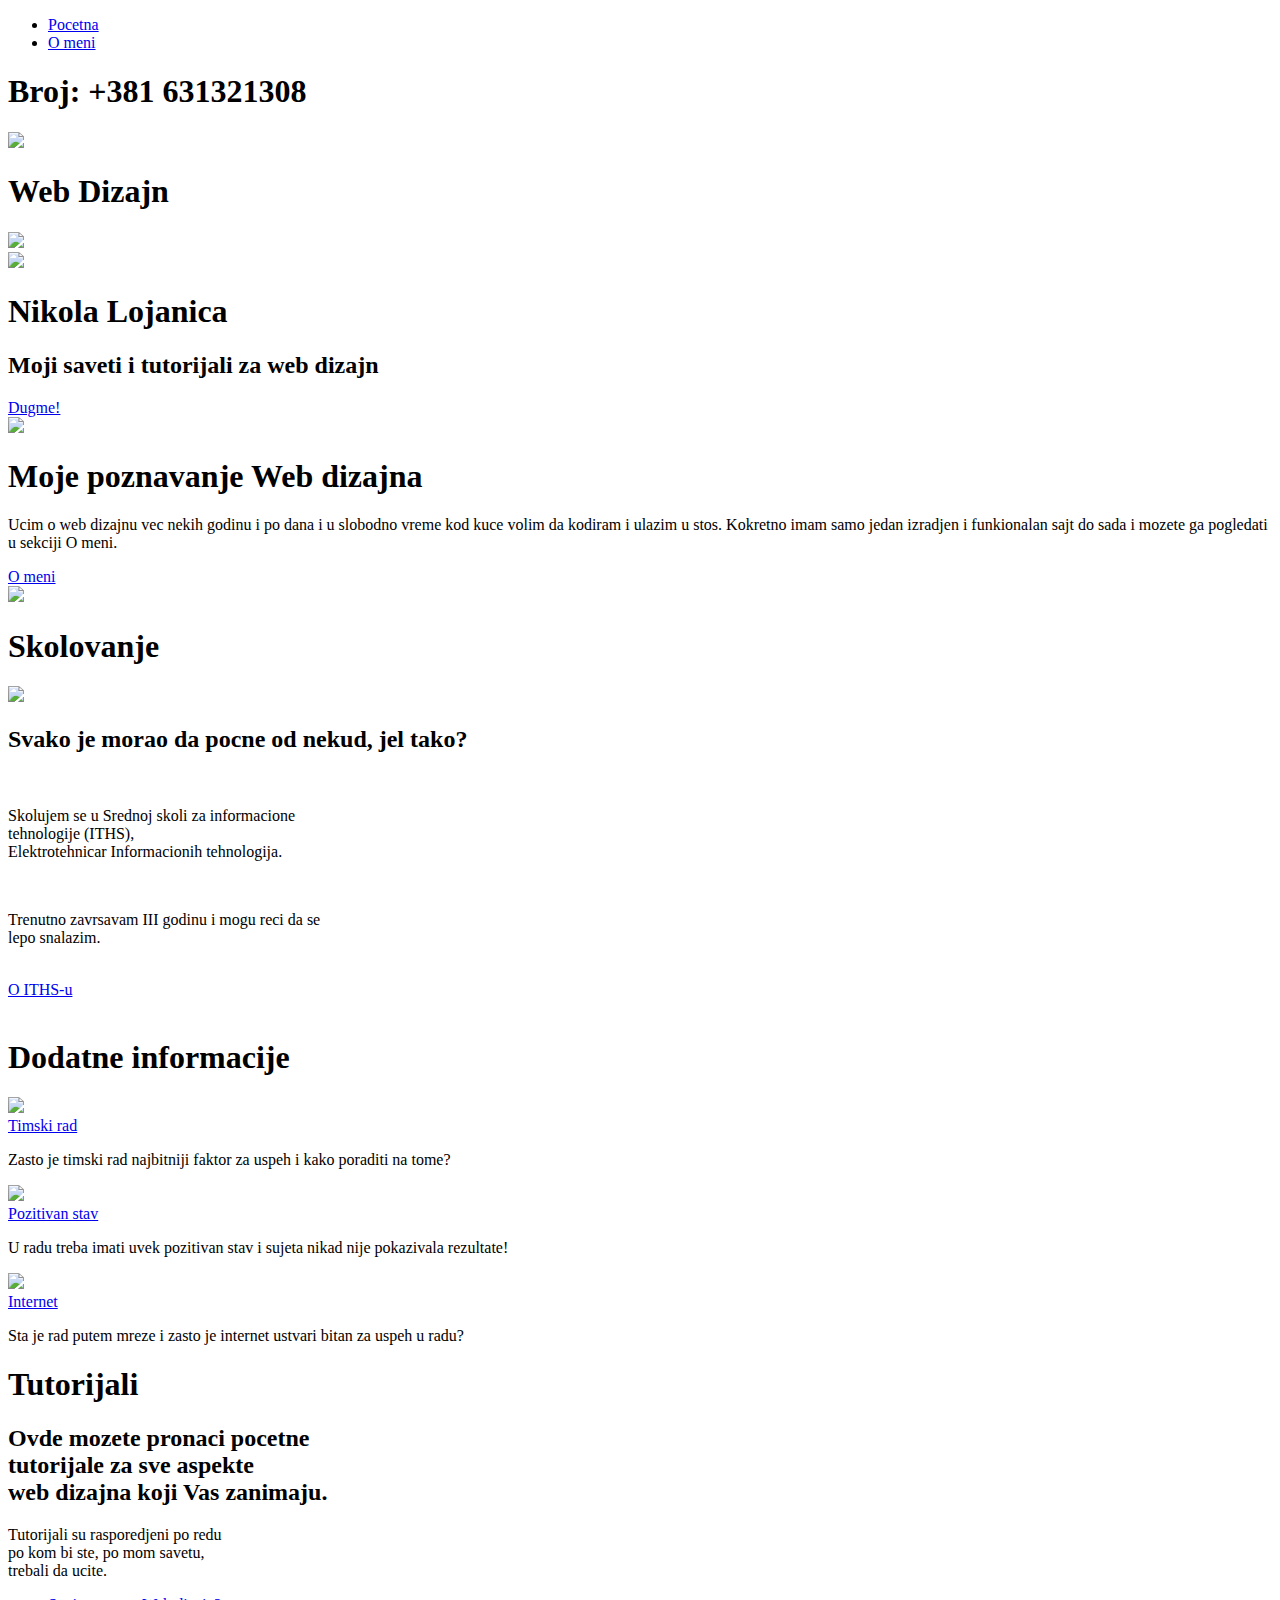
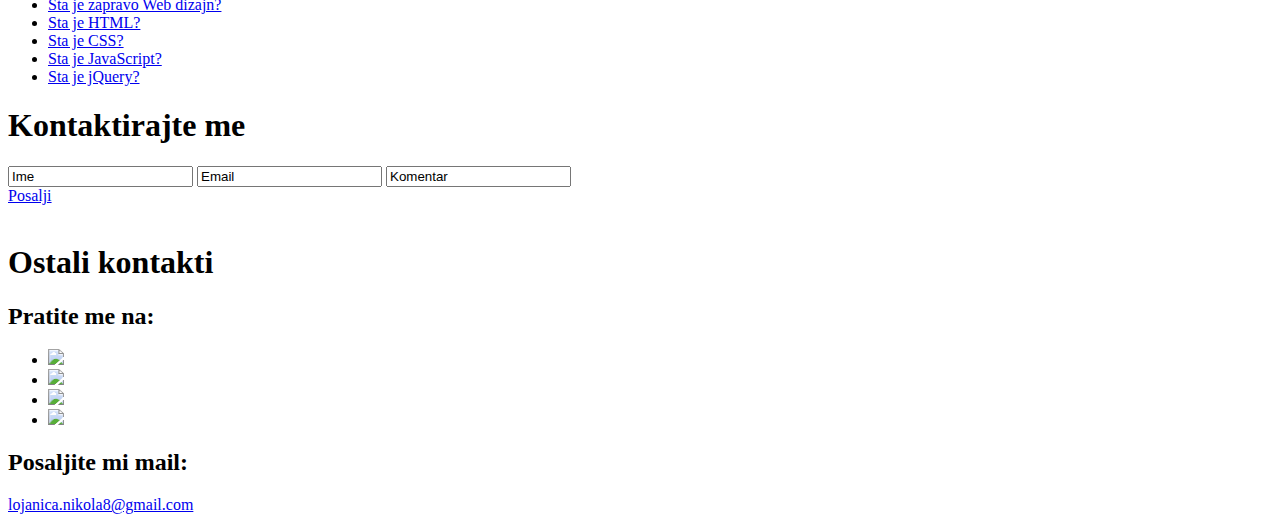
==== index.html @ 9000b53f "Index" ====
<!DOCTYPE html>
<html xmlns="http://www.w3.org/1999/xhtml">
<head>
<meta http-equiv="Content-Type" content="text/html; charset=utf-8" />
<title>Web Dizajn</title>
<link href="css/styles.css" rel="stylesheet" type="text/css" />
<link rel="stylesheet" media="screen and (min-width: 0px)" href="small.css">
<link rel="stylesheet" media="screen and (min-width: 1200px)" href="medium.css">
<link rel="stylesheet" media="screen and (min-width: 1500px)" href="large.css">
</head>
<body>

<div class="menu-wrapper">
  <div class="menu">
    <ul>
      <li><a href="index.html" class="active">Pocetna</a></li>
      <li><a href="about.html">O meni</a></li>

    </ul>
  </div>
  <div class="call">
    <h1>Broj: +381 631321308</h1>
  </div>
</div>
<!--- menu-wrapper div end -->
<div class="clearing"></div>
<div class="border-bottom"></div>
<div class="logo-wrapper">
  <div class="leftshadow"><img src="images/logo-wrap-left.jpg" /></div>
  <div class="logo">
    <h1>Web Dizajn</h1>
  </div>
  <div class="rightshadow"><img src="images/logo-wrap-right.jpg" /></div>
</div>
<div class="clearing"></div>
<div class="banner-wrapper">
  <div class="bannerlef"><img src="images/banner-wrap-left.jpg" /></div>
  <div class="banner-container">
    <div class="banner">
      <div class="banner-content">
        <h1>Nikola Lojanica</h1>
        <h2>Moji saveti i tutorijali za web dizajn</h2>
        <a href="https://img.buzzfeed.com/buzzfeed-static/static/2014-07/18/8/enhanced/webdr10/anigif_enhanced-buzz-31768-1405685443-14.gif?output-format=mp4">Dugme!</a> </div>
    </div>
  </div>
  <div class="bannerright"><img src="images/banner-wrap-right.jpg"/></div>
</div>
<!--- banner wrapper div end -->
<div class="clearing"></div>
<div class="container">
  <div class="page-wrapper">
    <div class="primary-content">
      <div class="panel">
        <div class="title">
          <h1>Moje poznavanje Web dizajna</h1>

        </div>
        <div class="content">
          <p>Ucim o web dizajnu vec nekih godinu i po dana i u slobodno vreme kod kuce volim da kodiram i ulazim u stos. Kokretno imam samo jedan izradjen i funkionalan sajt do sada i mozete ga pogledati u sekciji O meni. </p>
          <div class="button-link"><a href="about.html">O meni</a></div>
        </div>
      </div>
    </div>
    <div class="sidebar">
      <div class="panel">
        <div class="img"><img src="images/html-css-email.png"/></div>
      </div>
    </div>
  </div>
  <div class="panel-wrapper">
    <div class="panel marRight30">
      <div class="title">
        <h1>Skolovanje</h1>
      </div>
      <div class="imgbg">
        <div class="img"><img src="images/q_0.jpg"/></div>
      </div>
      <div class="content2">
        <h2>Svako je morao da pocne od nekud, jel tako? </h2> <br>
        <p>Skolujem se u Srednoj skoli za informacione
          <br>tehnologije (ITHS), <br>Elektrotehnicar Informacionih tehnologija. </p>
        <br><p>Trenutno zavrsavam III godinu i mogu reci da se <br>lepo
          snalazim.</p><br>
        <div class="button-link"><a href="http://www.iths.edu.rs/">O ITHS-u</a></div>
      </div>
      <br>
    </div>
    <div class="panel marRight30">
      <div class="title">
        <h1>Dodatne informacije</h1>
      </div>
      <div class="mid-panel">
        <div class="left marRight30">
          <div class="imgbg">
            <div class="img"><img src="images/img-4.jpg"/></div>
          </div>
        </div>
        <div class="right"> <a href="http://the-happy-manager.com/articles/why-is-teamwork-important/">Timski rad</a>
          <p class="padTop10">Zasto je timski rad najbitniji faktor za uspeh i kako poraditi na tome?</p>
        </div>
      </div>
      <div class="mid-panel padTop30">
        <div class="left marRight30">
          <div class="imgbg">
            <div class="img"><img src="images/img-5.jpg"/></div>
          </div>
        </div>
        <div class="right"> <a href="http://www.successconsciousness.com/positive_attitude.htm">Pozitivan stav</a>
          <p class="padTop10">U radu treba imati uvek pozitivan stav i sujeta nikad nije pokazivala rezultate!</p>
        </div>
      </div>
      <div class="mid-panel padTop30 padBottom28 borderNone">
        <div class="left marRight30">
          <div class="imgbg">
            <div class="img"><img src="images/img-6.jpg"/></div>
          </div>
        </div>
        <div class="right"> <a href="http://www.webopedia.com/TERM/I/Internet.html">Internet</a>
          <p class="padTop10">Sta je rad putem mreze i zasto je internet ustvari bitan za uspeh u radu?</p>
        </div>
      </div>

    </div>
    <div class="panel">
      <div class="title">
        <h1>Tutorijali</h1>
        <h2>Ovde mozete pronaci pocetne
          <br>tutorijale za sve aspekte
          <br>web dizajna koji Vas zanimaju.</h2>
      </div>
      <div class="content">
        <p>Tutorijali su rasporedjeni po redu
          <br>po kom bi ste, po mom savetu,
          <br>trebali da ucite.</p>
        <div class="right-panel">
          <ul>
            <li><a href="https://www.youtube.com/watch?v=0oNmdNQQv4I">Sta je zapravo Web dizajn?</a></li>
            <li><a href="https://www.youtube.com/watch?v=CKlh1lwe2rY">Sta je HTML?</a></li>
            <li><a href="https://www.youtube.com/watch?v=s7ONvIgOWdM">Sta je CSS?</a></li>
            <li><a href="https://www.youtube.com/watch?v=VB7y0yxZjro">Sta je JavaScript?</a></li>
            <li><a href="https://www.youtube.com/watch?v=U4UZVbQ8md0">Sta je jQuery?</a></li>
            </ul>
        </div>

      </div>
    </div>
  </div>
  <!--- panel wrapper div end -->
</div>
<!--- container div end -->
<div class="clearing"></div>
<div class="panel-wrapper">
  <div class="panel marRight30">
    <div class="title">
      <h1>Kontaktirajte me</h1>
    </div>
    <div class="contact">
      <input type="text" class="contact-input" name="name" id="name" value="Ime"/>
      <input type="text" class="contact-input" name="name" id="name" value="Email"/>
      <input type="text" class="contact-comments" name="name" id="name" value="Komentar"/>
      <div class="button-link"><a href="#">Posalji</a></div>
    </div>
  </div>


  <div class="panel">
    <div class="title">
    <br>  <h1>Ostali kontakti</h1>
      <h2>Pratite me na: </h2>
    </div>
    <div class="social-media">
      <ul>
        <li><a href="http://www.aol.com/"><img src="images/icon-ol.jpg"/></a></li>
        <li><a href="https://www.facebook.com/CetniciSeverCZ"><img src="images/icon-fb.jpg"/></a></li>
        <li><a href="https://twitter.com/MrSummerSanta"><img src="images/icon-twitter.jpg"/></a></li>
        <li><a href="https://www.linkedin.com/"><img src="images/icon-linkdin.jpg"/></a></li>
      </ul>
    </div>
    <h2 class="padBottom10">Posaljite mi mail:</h2>
    <div class="infolinks marginBottom"> <a href="#">lojanica.nikola8@gmail.com</a> </div>
  </div>
</div>
<div class="footer-wrapper">
  <div class="footer">

  </div>
</div>

</body>
</html>
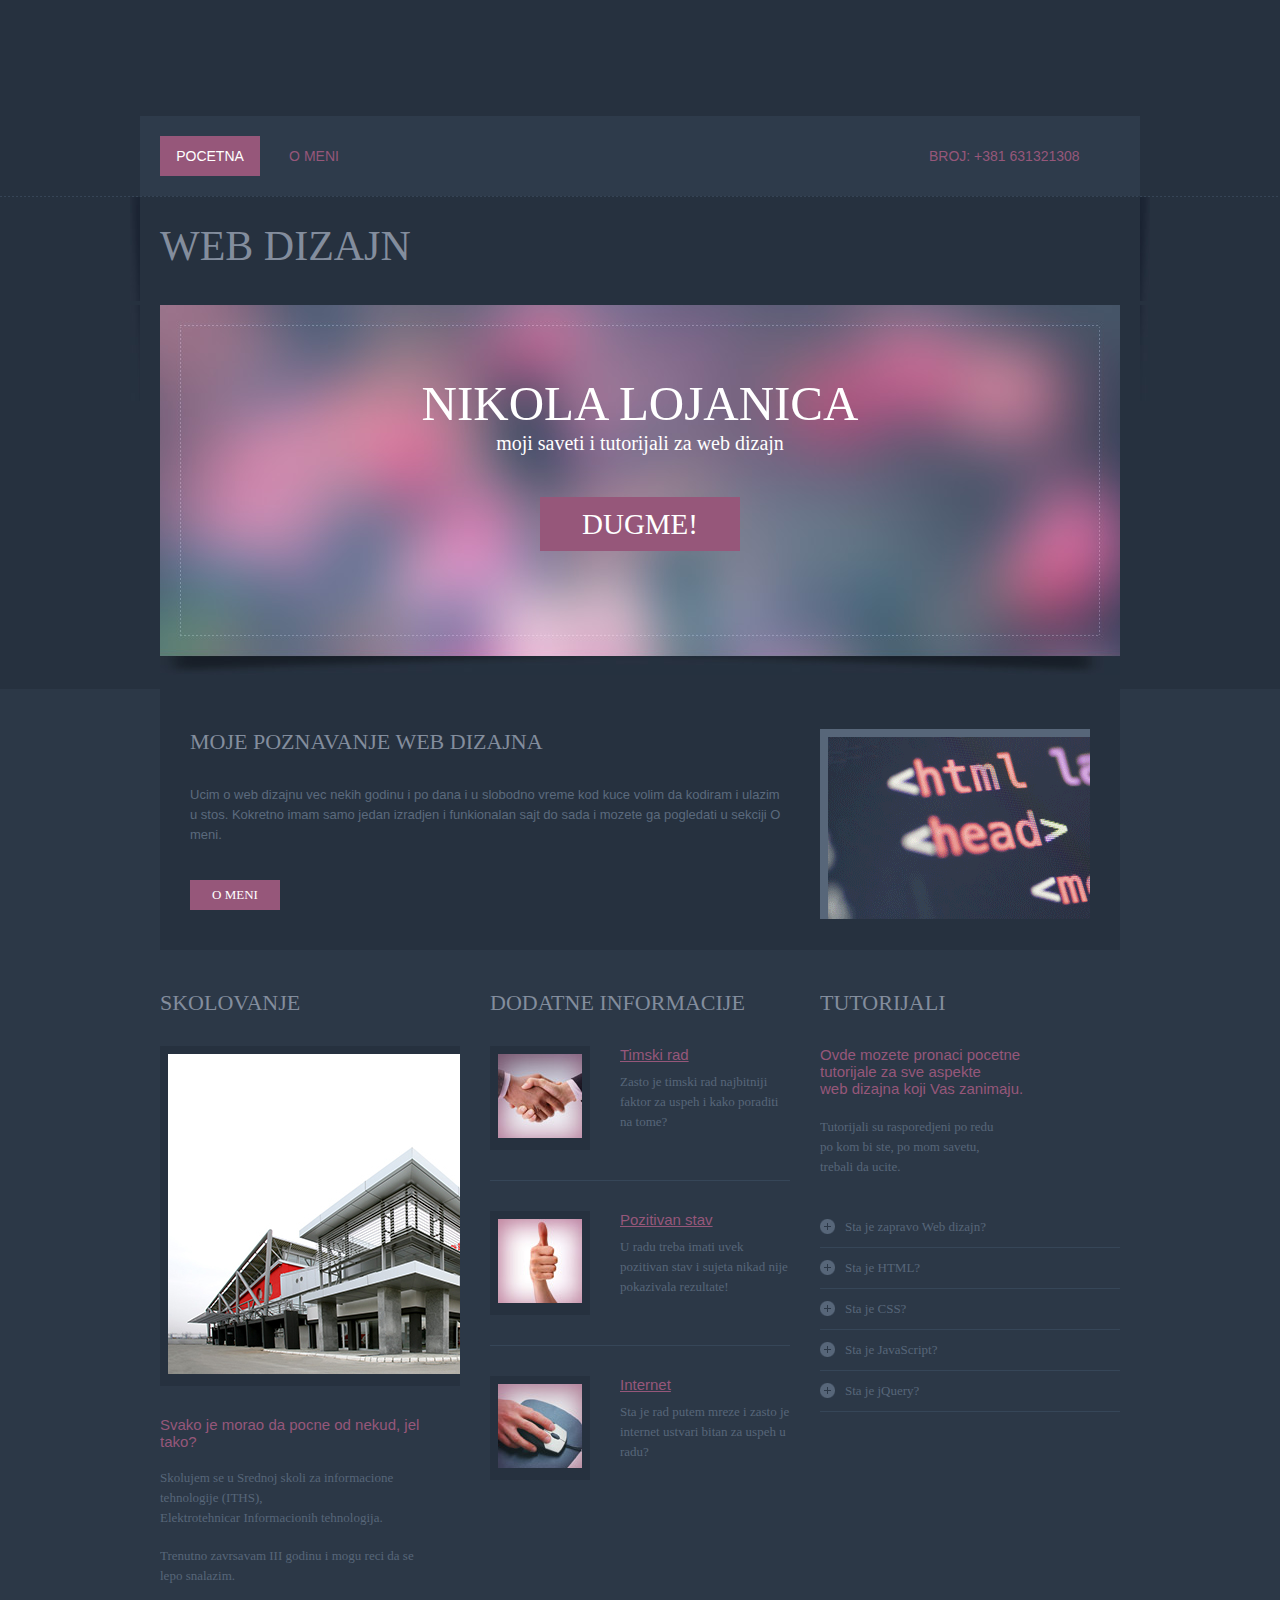
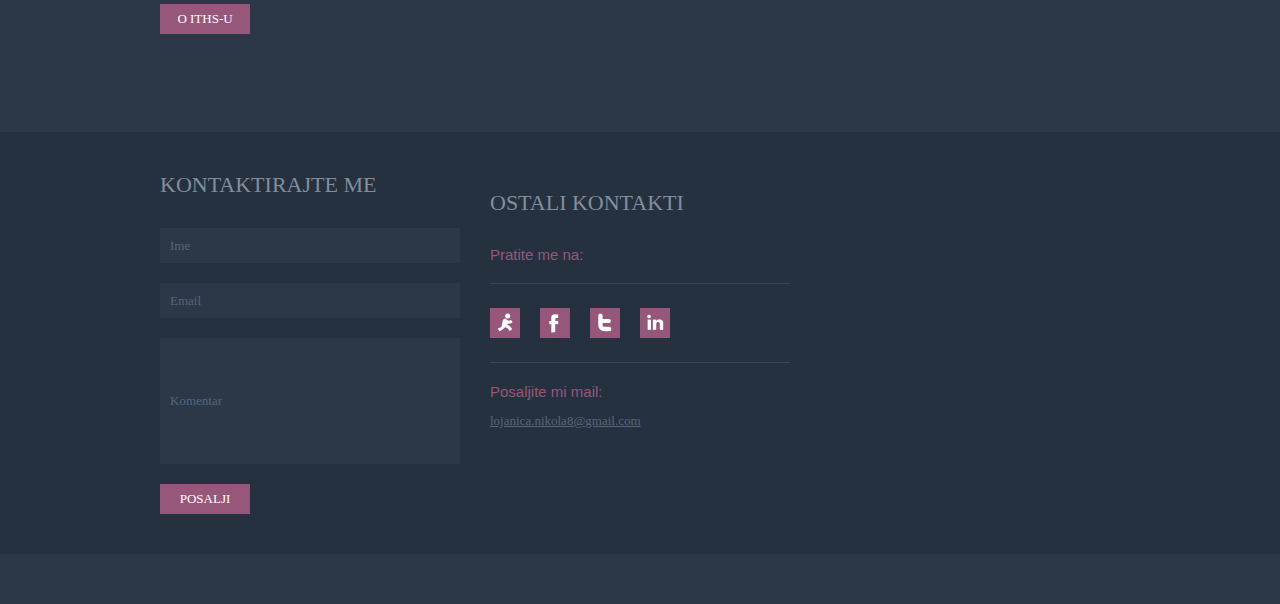
==== commit 7be346d7: "jbgica" ====
--- a/index.html
+++ b/index.html
@@ -1,6 +1,7 @@
 <!DOCTYPE html>
 <html xmlns="http://www.w3.org/1999/xhtml">
 <head>
+  <meta name="viewport" content="width=device-width, initial-scale=1.0">
 <meta http-equiv="Content-Type" content="text/html; charset=utf-8" />
 <title>Web Dizajn</title>
 <link href="css/styles.css" rel="stylesheet" type="text/css" />
--- a/css/styles.css
+++ b/css/styles.css
@@ -0,0 +1,251 @@
+/*-------------------------------------------------
+GLOBALS CLASSES
+-------------------------------------------------*/
+*{margin:0; padding:0; font-family:"Trebuchet MS";}
+body{background:#26313f;}
+
+p {font-family:"Trebuchet MS"; color:#576679; font-size:13px; line-height:20px;}
+a { text-decoration:none; color:#576679;}
+a:hover { text-decoration:none; color:#96577a;}
+ul li { list-style:none; outline:none;}
+img { border:none; }
+img { border:none;}
+h1{font-family:"Trebuchet MS"; color:#838d9d; font-size:22px; font-weight:normal; text-transform:uppercase;}
+h2{font-family: 'Open Sans', sans-serif; font-size:15px; color:#96577a; font-weight:normal;}
+
+/*-------------------------------------------------
+CSS TWEAKS
+-------------------------------------------------*/
+.clearing { clear:both;}
+.fltLeft { float:left;}
+.flrRight { float:right;}
+.marbottom30{margin-bottom:30px;}
+.marLeft10 { margin-left:10px;}
+.marLeft30 { margin-left:30px;}
+.marLeft40 { margin-left:40px;}
+.marRight30 { margin-right:30px;}
+.marRight40 { margin-right:40px;}
+.marginTop { margin-top:43px;}
+.marginBottom { margin-bottom:60px;}
+.marginBottom20{ margin-bottom:20px;}
+.padTop { padding-top:20px;}
+.padTop30 { padding-top:30px;}
+.padBottom { padding-bottom:20px;}
+.padBottom10 {padding-bottom:10px;}
+.padBottom28 { padding-bottom:28px;}
+.padTop1 { padding-bottom:1px;}
+.padTop10 { padding-top:8px;}
+.wid960{ width:960px !important; }
+
+
+/*-------------------------------------------------
+HEADER CLASSES
+-------------------------------------------------*/
+.menu-wrapper{width:1000px; margin:0 auto; margin-top:116px; background:#2e3b4b; overflow:hidden;}
+.menu{width:534px; float:left; margin-top:20px; margin-left:20px; margin-bottom:20px}
+.menu ul li{float:left; width:100px; margin-right:4px;}
+.menu ul li a{width:100px; height:40px; line-height:40px; display:block; font-family: 'Open Sans', sans-serif; font-size:14px; color:#96577a; text-align:center; text-transform:uppercase;}
+.menu ul li a:hover{background:#96577a; color:#ffffff; width:100px; height:40px;}
+.menu ul li a.active{background:#96577a; color:#ffffff; width:100px; height:40px;}
+
+.call{width:194px; float:right; margin-right:17px;}
+.call h1{font-family: 'Open Sans', sans-serif; font-size:14px; color:#96577a; text-transform:uppercase; line-height:80px;}
+.call h1 span{font-family: 'Open Sans', sans-serif; color:#838d9d; }
+
+.border-bottom{width:100%; background:url(../images/dotted-line.jpg) repeat-x; height:1px;}
+
+.logo-wrapper{width:1020px; margin:0 auto; overflow:hidden;}
+.leftshadow{width:10px; float:left;}
+.rightshadow{width:10px; float:right;}
+.logo{width:1000px; float:left;}
+.logo h1{font-family:"Trebuchet MS"; font-size:42px; color:#838d9d; text-transform:uppercase; padding-left:20px; padding-top:25px;}
+
+/*-------------------------------------------------
+BANNER CLASSES
+-------------------------------------------------*/
+.banner-wrapper{width:1020px; margin:0 auto; overflow:hidden; margin-bottom:14px;}
+.bannerlef{width:10px; float:left;}
+.bannerright{width:10px; float:right;}
+.banner-container{width:1000px; float:left;}
+.banner{width:960px; height:370px; background:url(../images/img-1.jpg) no-repeat; margin:0 auto;}
+.banner-shadow{width:960px; margin:0 auto;}
+.banner-content{width:560px; margin:0 auto; padding-top:70px;}
+.banner-content h1{font-family:"Trebuchet MS"; font-size:49px; color:#ffffff; text-align:center;}
+.banner-content h2{font-family:"Trebuchet MS"; font-size:20px; color:#ffffff; text-align:center; text-transform:lowercase; padding-bottom:42px; }
+.banner-content a{display:block; width:200px; height:54px; line-height:54px; background:#96577a; font-family:"Trebuchet MS"; font-size:29px; color:#ffffff; text-align:center; text-transform:uppercase; margin-top:50px; margin:0 auto;}
+.banner-content a:hover{background:#26313f; color:#838d9d;}
+
+/*-------------------------------------------------
+GENERAL CLASSES
+-------------------------------------------------*/
+.panel {overflow:hidden;}
+.title {}
+.content { overflow:hidden; font-size:13px;}
+.button-link{ }
+.button-link a{font-family: "Trebuchet MS"; text-transform:uppercase; font-size:13px; text-align:center; color:#ffffff; background:#96577a; width:90px; height:30px; line-height:30px; display:block;}
+.button-link a:hover{color:#000000; background:#838d9d;}
+.container{width:100%; overflow:hidden; background:#2c3847; padding-bottom:40px;}
+/*-------------------------------------------------
+LAYOUT CLASSS
+-------------------------------------------------*/
+.page-wrapper { width:960px; margin:0 auto;  overflow:hidden; background:#26313f; padding-top:40px;}
+.primary-content {float:left; width:600px; overflow:hidden; margin-left:30px;}
+.sidebar { float:left; width:300px; overflow:hidden;}
+
+/*-------------------------------------------------
+PRIMARY CONTENT CLASSS
+-------------------------------------------------*/
+.primary-content .panel {}
+.primary-content .title { width:100%;}
+.primary-content .title h1{}
+.primary-content .content p{font-family: 'Open Sans', sans-serif; color:#5b6a7d; line-height:20px; padding-top:30px;}
+.primary-content .button-link{padding-top:35px; padding-bottom:40px;}
+
+/*-------------------------------------------------
+SIDEBAR CLASSS
+-------------------------------------------------*/
+.sidebar .panel{width:270px; height:190px; background:#576679; margin-left:30px;}
+.sidebar .img{width:254px; height:174px; padding:8px;}
+
+/*-------------------------------------------------
+PANEL CLASSS
+-------------------------------------------------*/
+.panel-wrapper { width:960px; margin:0 auto; overflow:hidden; margin-top:40px; margin-bottom:40px;}
+.panel-wrapper .panel{float:left; width:300px;}
+.panel-wrapper .title{}
+.panel-wrapper .title h1{padding-bottom:30px;}
+.panel-wrapper .title h2{font-size:15px; padding-bottom:20px; font-weight:normal;}
+.panel-wrapper .imgbg{background:#26313f; margin-bottom:30px;}
+.panel-wrapper .img{padding:8px;}
+.panel-wrapper .content p{padding-bottom:30px; line-height:20px;}
+.panel-wrapper .content h2{padding-bottom:20px;}
+
+.mid-panel{width:100%; overflow:hidden; border-bottom:1px solid #364658;}
+.mid-panel .left{width:100px; float:left;}
+.mid-panel .right{width:170px; float:left;}
+.mid-panel.borderNone{border-bottom:none;}
+.mid-panel .right a{font-family: 'Open Sans', sans-serif; font-size:15px; color:#96577a; text-decoration:underline;}
+.mid-panel .right a:hover{color:#576679;}
+
+.right-panel{width:100%; overflow:hidden; padding-bottom:43px;}
+.right-panel ul li{display:block; border-bottom:1px solid #364658; height:40px; line-height:40px;}
+.right-panel ul li a{ont-family:"Trebuchet MS"; color:#576679; font-size:13px; text-decoration:none; background:url(../images/icon-circle.png) no-repeat; padding-left:25px;}
+.right-panel ul li a:hover{color:#96577a;}
+.right-panel ul li.borderNone{border-bottom:none;}
+
+.contact{width:100%;}
+.contact-input{width:100%; height:35px; background:#2c3847; padding-left:10px; font-family:"Trebuchet MS"; font-size:13px; color:#576679; border:none; margin-bottom:20px;}
+.contact-comments{width:100%; height:126px; background:#2c3847; padding-left:10px; font-family:"Trebuchet MS"; font-size:13px; color:#576679;  border:none; margin-bottom:20px;}
+
+.midcontent{width:300px; overflow:hidden;}
+.midcontentlink{width:130px; float:left;}
+.midcontentlink ul li{display:block; border-bottom:1px solid #364658; }
+.midcontentlink ul li a{color:#576679; font-family:'Open Sans', sans-serif; font-size:13px; line-height:40px;}
+.midcontentlink ul li a:hover{color:#96577a;}
+.midcontentlink ul li.borderNone{border-bottom:none;}
+.social-media{width:300px; border-top:1px solid #364658; border-bottom:1px solid #364658; height:78px; margin-bottom:20px;}
+.social-media ul li{float:left; height:40px; margin-right:20px; margin-top:24px;}
+.infolinks a{text-decoration:underline; line-height:21px; font-size:13px;}
+/*-------------------------------------------------
+LEFT COLUM CLASSS
+-------------------------------------------------*/
+.left-colum{width:260px; margin-right:30px; float:left;}
+.left-colum .panel{  width:260px; overflow:hidden;}
+.left-colum .mid-panel{}
+
+/*-------------------------------------------------
+RIGHT COLUM CLASSS
+-------------------------------------------------*/
+.right-colum{width:600px; margin-right:30px; float:right;}
+.right-colum .panel{  width:600px; overflow:hidden;}
+.right-colum .panel{}
+.right-colum .panel .content{ overflow:hidden;}
+.right-colum .panel .content img{float:left; margin-right:20px;}
+.right-colum .panel .content p{}
+/*-------------------------------------------------
+PORTFOLIO CLASSES
+-------------------------------------------------*/
+
+.portfolio { overflow:hidden; width:600px; margin:0 auto;}
+.portfolio .title h2{ font-size:14px; font-weight:normal;padding-bottom:20px; margin-bottom:30px; padding-top:10px;}
+.portfolio .panel { width:278px; border:none;  background:#26313f; float:left; margin-bottom:30px; }
+.portfolio .panel .content { padding:10px; padding-bottom:20px;}
+.portfolio .panel .content p{ padding-bottom:20px;}
+.portfolio .panel .content p span{ padding-bottom:10px; border-bottom: 1px solid #333f4e;  color:#96577a; display:block; font-size:14px;}
+.portfolio .panel .content a {background:#96577a; padding:7px; text-decoration:none; font-family:"Trebuchet MS"; color:#ffffff; font-weight:normal; font-size:13px;}
+.portfolio .panel .content a:hover { background:#576679;}
+.portfolio .panel .content img{ padding-bottom:10px;}
+
+
+/*-------------------------------------------------
+CONTACT FORM CLASSS
+-------------------------------------------------*/
+
+.contact-form { padding:30px;float:left; width:550px; overflow:hidden;}
+.contact-form label {display: block; padding:10px 0 10px 0;}
+.contact-form label span {display: block; color:#576679;font-size:14px; float:left; width:80px; text-align:left; padding:5px 20px 0 0;}
+.contact-form .input_text {padding:10px 10px;width:420px;background:#838d9d;border:none; color:#576679;}
+.contact-form .message{padding:10px 10px;width:420px; background:#838d9d; border:none;overflow:hidden;height:150px; color:#576679; font-size:14px;}
+.contact-form .button{padding:8px;background:#96577a;text-transform:uppercase;font-family:"Trebuchet MS"; color:#fff;border:0px solid;margin-left:100px;margin-top:20px;}
+
+.address { padding:30px; float:left; width:520px;}
+.address .panel { border-bottom:none; color:#9b9e9a; background:none; float:left; margin-bottom:30px; padding:0px; width:260px;}
+.address .panel .title h1 {  color:#96577a; padding-bottom:10px;}
+.address .panel .content p{border-bottom:none; overflow:hidden; padding-bottom:0px;}
+.address .panel .content p span { color:#576679;}
+.address .panel .content p a{color:#96577a; text-decoration:none;}
+.address .panel .content p a:hover{color:#282623;}
+
+
+/*-------------------------------------------------
+FOOTER CLASSS
+-------------------------------------------------*/
+.footer-wrapper{width:100%; background:#2c3847; overflow:hidden;}
+.footer{width:960px; margin:0 auto; margin-top:50px;}
+.footer p{ text-align:center; padding-bottom:50px;}
+
+@media  screen
+and (max-width: 640px) {
+
+.call{
+  width: 950px;
+}
+.logo-wrapper{
+  width:500px;
+}
+.logo{
+  width: 500px;
+}
+.leftshadow{
+  display: none;
+}
+.rightshadow{
+  display:none;
+}
+.banner-container{
+  width: 500px;
+  float: left;
+}
+.banner-wrapper{
+  width: 500px;
+}
+.banner{
+  width: 500px;
+  height: 370px;
+  background: url(/images/img-1.jpg)no=repeat;margin:0 auto;
+}
+.content{
+  width: 450px;
+}
+.title{
+  width: 500px;
+}
+.content2{
+  width: 450px;
+}
+.panel-wrapper{
+  width: 75%;
+}
+
+
+}
